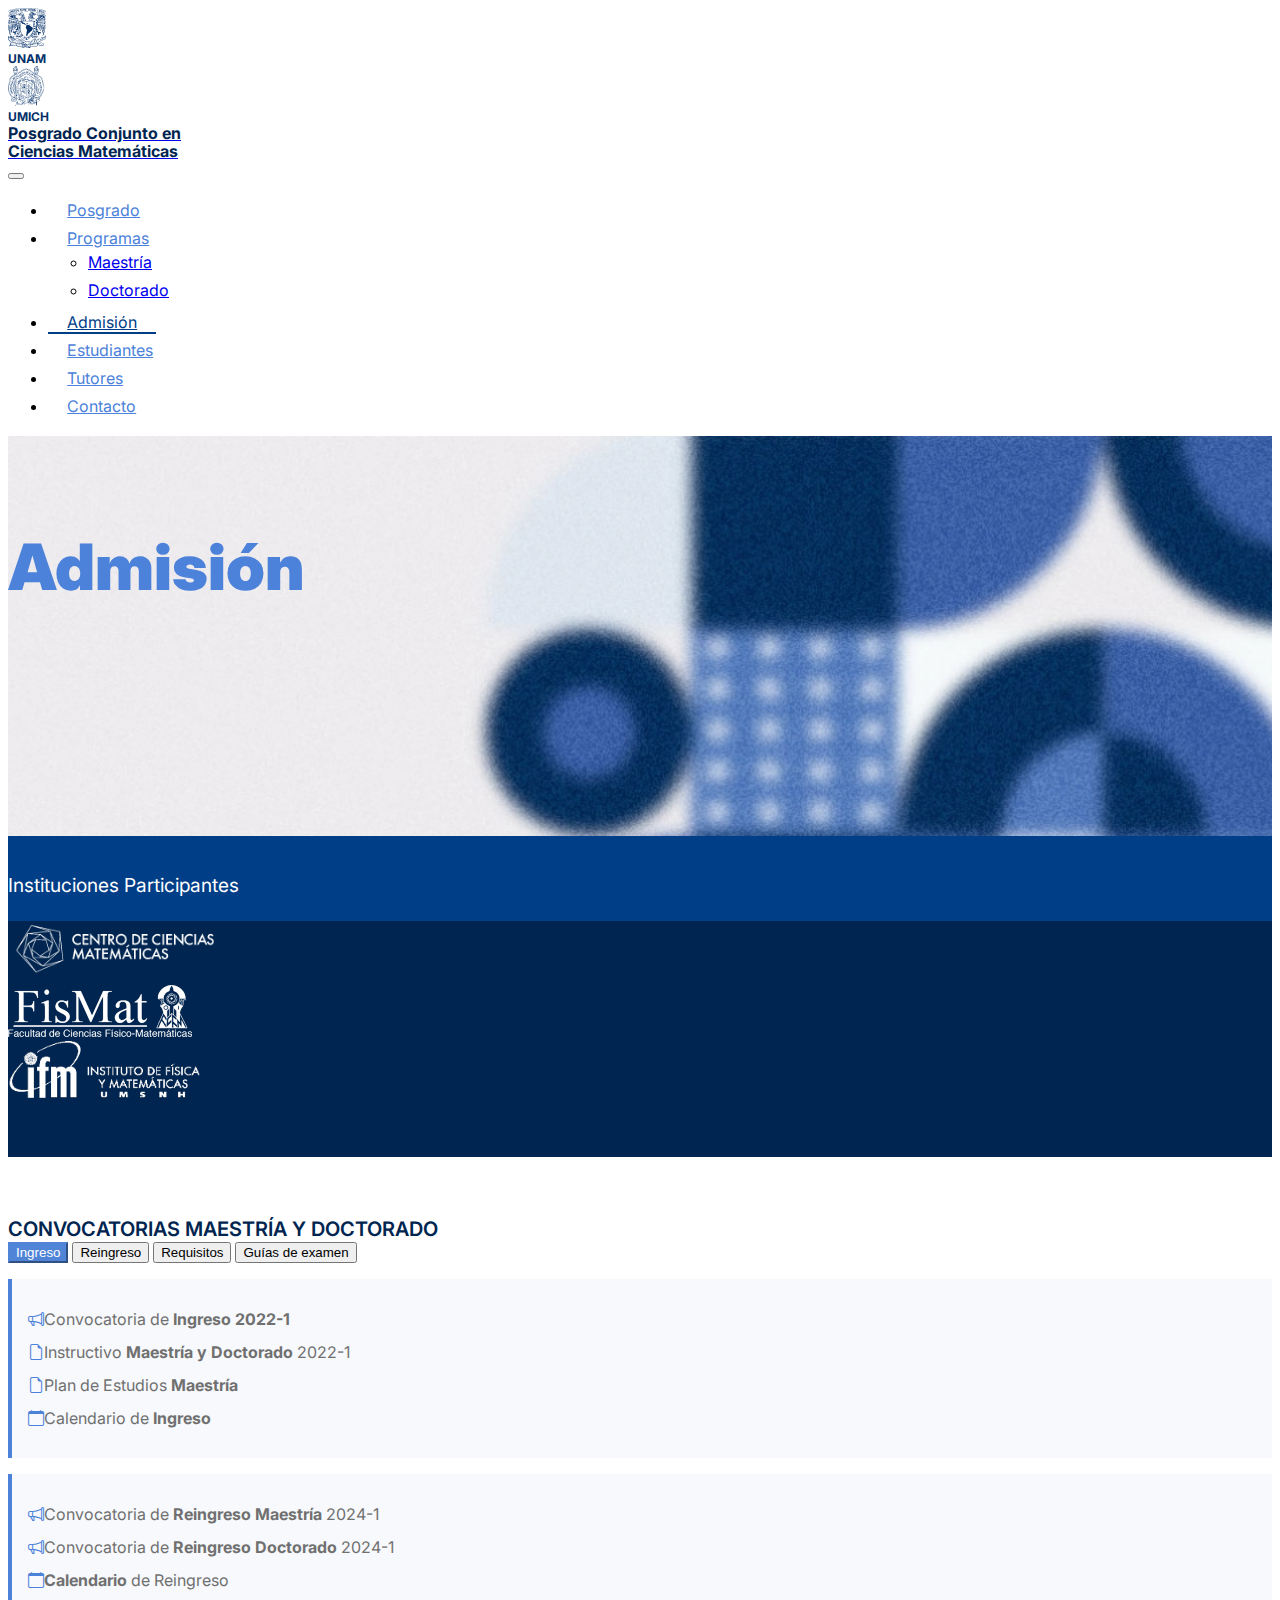
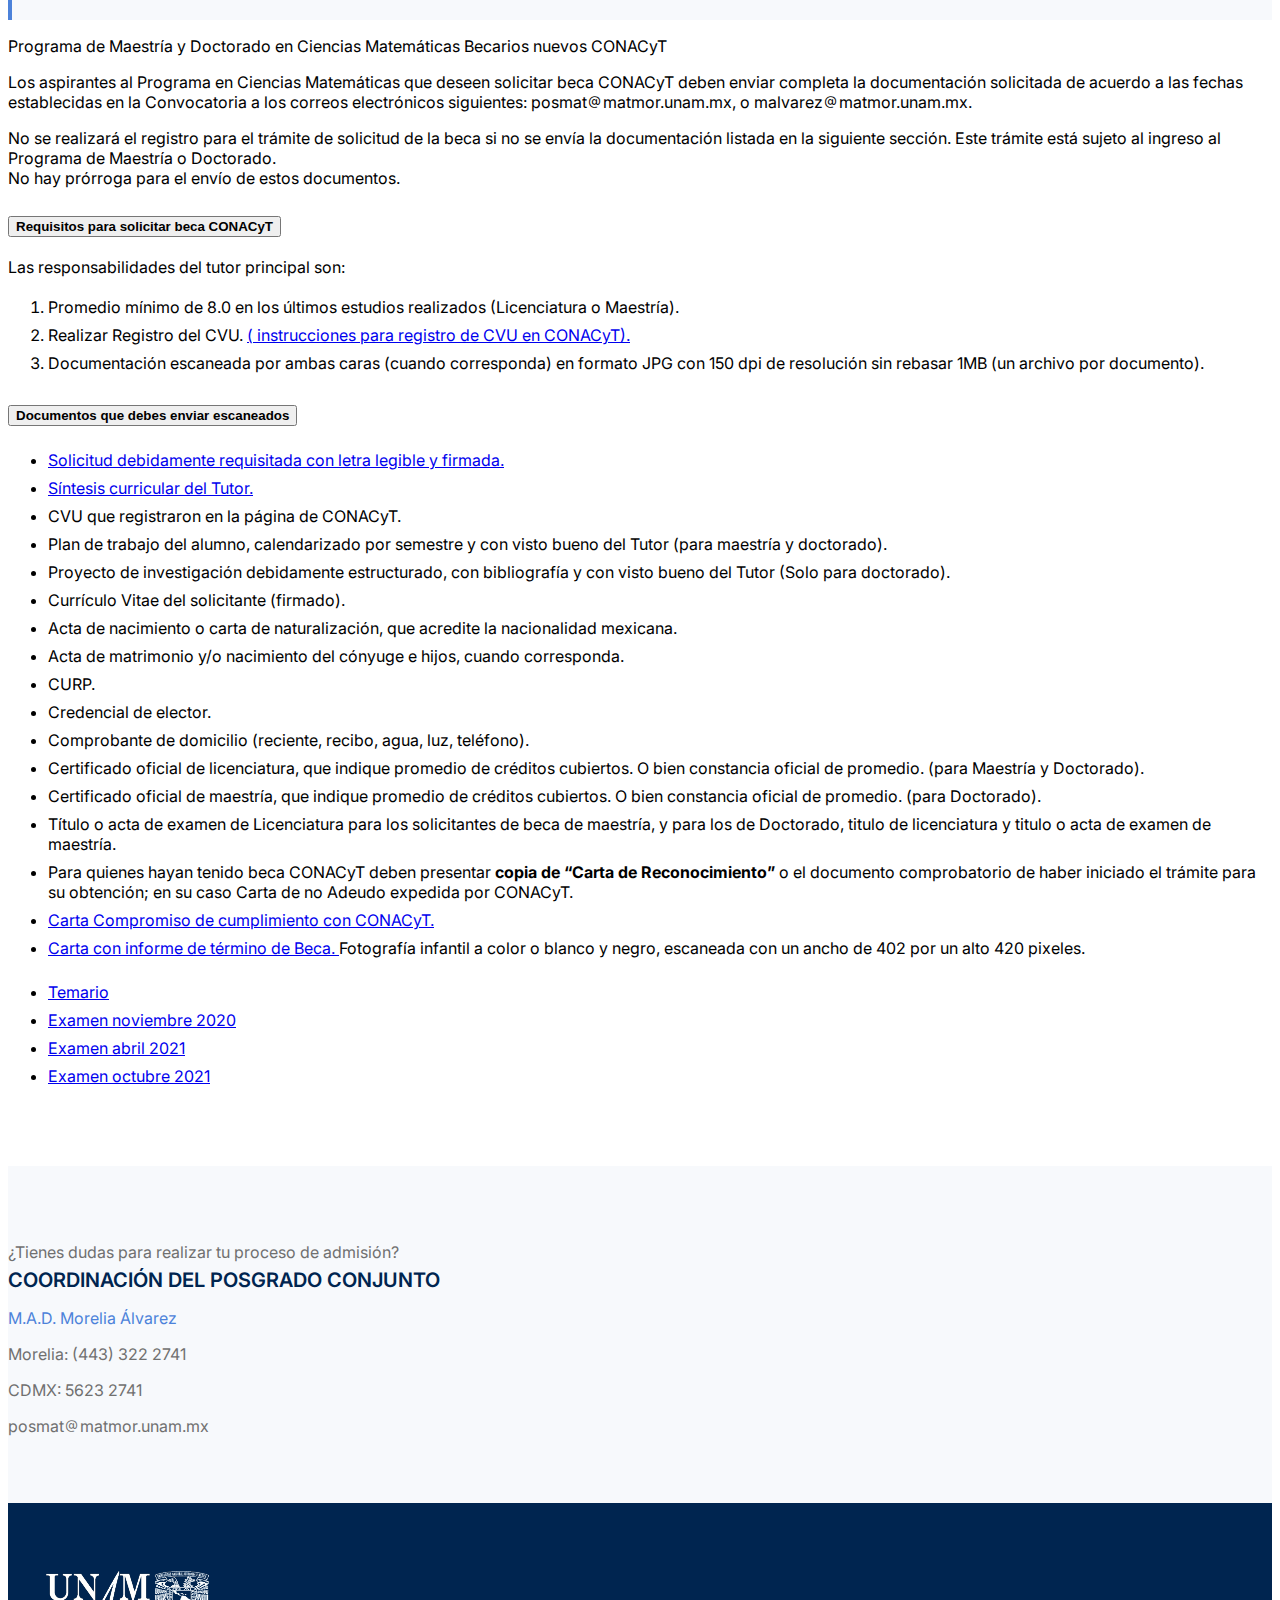
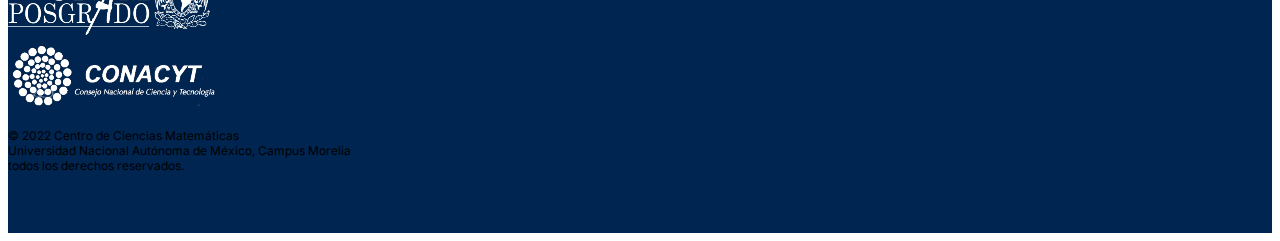
==== admision.html @ 23ac4373 "responsive in progress" ====
<!doctype html>
<html lang="en">
<head>
    <!-- Required meta tags -->
    <meta charset="utf-8">
    <meta name="viewport" content="width=device-width, initial-scale=1">

    <!-- Bootstrap CSS -->
    <link href="https://cdn.jsdelivr.net/npm/bootstrap@5.0.2/dist/css/bootstrap.min.css" rel="stylesheet" integrity="sha384-EVSTQN3/azprG1Anm3QDgpJLIm9Nao0Yz1ztcQTwFspd3yD65VohhpuuCOmLASjC" crossorigin="anonymous">
    <link rel="stylesheet" href="https://cdn.jsdelivr.net/npm/bootstrap-icons@1.9.1/font/bootstrap-icons.css">
    <link href="css/ccm.css" rel="stylesheet">

    <title>Posgrado Conjunto en Ciencias Matemáticas - Admisión</title>
</head>
<body>

<nav class="navbar navbar-expand-lg navbar-light bg-light">
    <div class="container">
        <div class="brand-container d-none d-sm-flex align-item-center">
            <div class="university-container">
                <img src="img/escudo-unam.png" alt="escudo UNAM">
                <div class="brand-university d-flex justify-content-center">UNAM</div>
            </div>
            <div class="university-container">
                <img src="img/escudo-umich.png" alt="escudo UMSNH">
                <div class="brand-university d-flex justify-content-center">UMICH</div>
            </div>
            <div class="university-container d-flex align-items-center">
                <a class="navbar-brand" href="index.html">
                    <div class="brand-text">
                        Posgrado Conjunto en<br>Ciencias Matemáticas
                    </div>
                </a>
            </div>
        </div>
        <button class="navbar-toggler" type="button" data-bs-toggle="collapse" data-bs-target="#navbarSupportedContent" aria-controls="navbarSupportedContent" aria-expanded="false" aria-label="Toggle navigation">
            <span class="navbar-toggler-icon"></span>
        </button>
        <div class="collapse navbar-collapse" id="navbarSupportedContent">
            <ul class="navbar-nav ms-auto mb-2 mb-lg-0">
                <li class="nav-item">
                    <a class="nav-link" href="nosotros.html">Posgrado</a>
                </li>
                <li class="nav-item dropdown">
                    <a class="nav-link dropdown-toggle" id="navbarDropdownMenuLink" role="button" data-bs-toggle="dropdown" aria-expanded="false" href="#">Programas</a>
                    <ul class="dropdown-menu" aria-labelledby="navbarDropdownMenuLink">
                        <li><a class="dropdown-item" href="maestria.html">Maestría</a></li>
                        <li><a class="dropdown-item" href="doctorado.html">Doctorado</a></li>
                    </ul>
                </li>
                <li class="nav-item">
                    <a class="nav-link active" href="admision.html">Admisión</a>
                </li>
                <li class="nav-item">
                    <a class="nav-link" href="alumnos.html">Estudiantes</a>
                </li>
                <li class="nav-item">
                    <a class="nav-link" href="tutores.html">Tutores</a>
                </li>
                <li class="nav-item">
                    <a class="nav-link" href="contacto.html">Contacto</a>
                </li>
            </ul>
        </div>
    </div>
</nav>

<div class="hero-admision">
    <div class="container">
        <div class="hero-text blue">Admisión</div>
    </div>
</div>

<div class="ccm-participantes">
    <div class="titulo-participantes text-center mb-5"><h4>Instituciones Participantes</h4></div>
    <div class="d-flex flex-column flex-sm-row justify-content-center align-items-center">
        <div class="mx-sm-5"><img class="participante" src="img/ccm-logo.png" alt="CCM logo"></div>
        <div class="mx-sm-5 mt-3 mt-sm-0"><img class="participante" src="img/FISMAT.png" alt="FISMAT logo"></div>
        <div class="mx-sm-5 mt-4 mt-sm-0"><img class="participante"  src="img/IFM_LOGO_BLANCO_H.png" alt="IFM logo"></div>
    </div>
</div>

<section id="admission">
    <div class="container">
        <div class="admission-title">CONVOCATORIAS MAESTRÍA Y DOCTORADO</div>

        <div class="row">
            <div class="col-12 col-md-8">
                <nav>
                    <div class="nav nav-tabs mt-5" id="nav-tab" role="tablist">
                        <button class="nav-link active" id="nav-home-tab" data-bs-toggle="tab" data-bs-target="#nav-ingreso" type="button" role="tab" aria-controls="nav-ingreso" aria-selected="true">Ingreso</button>
                        <button class="nav-link" id="nav-profile-tab" data-bs-toggle="tab" data-bs-target="#nav-reingreso" type="button" role="tab" aria-controls="nav-reingreso" aria-selected="false">Reingreso</button>
                        <button class="nav-link" id="nav-contact-tab" data-bs-toggle="tab" data-bs-target="#nav-requisitos" type="button" role="tab" aria-controls="nav-requisitos" aria-selected="false">Requisitos</button>
                        <button class="nav-link" id="nav-grado-tab" data-bs-toggle="tab" data-bs-target="#nav-guias" type="button" role="tab" aria-controls="nav-guias" aria-selected="false">Guías de examen</button>
                    </div>
                </nav>
                <div class="tab-content" id="nav-tabContent">
                    <div class="tab-pane fade show active content" id="nav-ingreso" role="tabpanel" aria-labelledby="nav-ingreso-tab">
                        <div class="admission-card h-100">
                            <ul class="list-group list-group-flush">
                                <li class="list-group-item"><i class="bi bi-megaphone blue me-3"></i>Convocatoria de <strong>Ingreso 2022-1</strong></li>
                                <li class="list-group-item"><i class="bi bi-file-earmark blue me-3"></i>Instructivo <strong>Maestría y Doctorado</strong> 2022-1</li>
                                <li class="list-group-item"><i class="bi bi-file-earmark blue me-3"></i>Plan de Estudios <strong>Maestría</strong></li>
                                <li class="list-group-item"><i class="bi bi-calendar blue me-3"></i>Calendario de <strong>Ingreso</strong></li>
                            </ul>
                        </div>
                    </div>
                    <div class="tab-pane fade content" id="nav-reingreso" role="tabpanel" aria-labelledby="nav-reingreso-tab">
                        <div class="admission-card h-100">
                            <ul class="list-group list-group-flush">
                                <li class="list-group-item"><i class="bi bi-megaphone blue me-3"></i>Convocatoria de <strong>Reingreso Maestría</strong> 2024-1</li>
                                <li class="list-group-item"><i class="bi bi-megaphone blue me-3"></i>Convocatoria de <strong>Reingreso Doctorado</strong> 2024-1</li>
                                <li class="list-group-item"><i class="bi bi-calendar blue me-3"></i><strong>Calendario</strong> de Reingreso</li>
                            </ul>
                        </div>
                    </div>
                    <div class="tab-pane fade content" id="nav-requisitos" role="tabpanel" aria-labelledby="nav-requisitos-tab">
                        <p class="my-4 lead">Programa de Maestría y Doctorado en Ciencias Matemáticas Becarios nuevos CONACyT</p>
                        <p>Los aspirantes al Programa en Ciencias Matemáticas que deseen solicitar beca CONACyT deben enviar
                            completa la documentación solicitada de acuerdo a las fechas establecidas en la Convocatoria a
                            los correos electrónicos siguientes: posmat<i class="bi bi-at"></i>matmor.unam.mx, o malvarez<i class="bi bi-at"></i>matmor.unam.mx.</p>
                        <div class="alert alert-warning" role="alert">
                            No se realizará el registro para el trámite de solicitud de la beca si no se envía la documentación listada en la siguiente sección.
                            Este trámite está sujeto al ingreso al Programa de Maestría o Doctorado.
                        </div>
                        <div class="alert alert-danger" role="alert">
                            No hay prórroga para el envío de estos documentos.
                        </div>

                        <div class="accordion" id="accordionAdmission">
                            <div class="accordion-item">
                                <h2 class="accordion-header" id="headingOne">
                                    <button class="accordion-button collapsed" type="button" data-bs-toggle="collapse" data-bs-target="#collapseOne" aria-expanded="false" aria-controls="collapseOne">
                                        <strong>Requisitos para solicitar beca CONACyT</strong>
                                    </button>
                                </h2>
                                <div id="collapseOne" class="accordion-collapse collapse" aria-labelledby="headingOne" data-bs-parent="#accordionAdmission">
                                    <div class="accordion-body">
                                        <div class="my-3 fw-bold">Las responsabilidades del tutor principal son:</div>
                                        <ol>
                                            <li>Promedio mínimo de 8.0 en los últimos estudios realizados (Licenciatura o Maestría).</li>
                                            <li>Realizar Registro del CVU. <a href="/files/convocatorias/becas/instrucciones_registro_cvu.pdf" target="_blank">(<i class="fa fa-file-pdf-o"></i> instrucciones para registro de CVU en CONACyT).</a></li>
                                            <li>Documentación escaneada por ambas caras (cuando corresponda) en formato JPG con 150 dpi de resolución sin rebasar 1MB (un archivo por documento).</li>
                                        </ol>
                                    </div>
                                </div>
                            </div>
                            <div class="accordion-item">
                                <h2 class="accordion-header" id="headingTwo">
                                    <button class="accordion-button collapsed" type="button" data-bs-toggle="collapse" data-bs-target="#collapseTwo" aria-expanded="false" aria-controls="collapseTwo">
                                        <strong>Documentos que debes enviar escaneados</strong>
                                    </button>
                                </h2>
                                <div id="collapseTwo" class="accordion-collapse collapse" aria-labelledby="headingTwo" data-bs-parent="#accordionTutores">
                                    <div class="accordion-body">
                                        <ul>
                                            <li><a href="/files/convocatorias/becas/solicitud_beca_conacyt.pdf" target="_blank"> <i class="fa fa-file-pdf-o"></i> Solicitud debidamente requisitada con letra legible y firmada. </a></li>
                                            <li><a href="/files/convocatorias/becas/formato1sintesiscurrricular.pdf" target="_blank"> <i class="fa fa-file-pdf-o"></i> Síntesis curricular del Tutor. </a></li>
                                            <li>CVU que registraron en la página de CONACyT.</li>
                                            <li>Plan de trabajo del alumno, calendarizado por semestre y con visto bueno del Tutor (para maestría y doctorado).</li>
                                            <li>Proyecto de investigación debidamente estructurado, con bibliografía y con visto bueno del Tutor (Solo para doctorado).</li>
                                            <li>Currículo Vitae del solicitante (firmado).</li>
                                            <li>Acta de nacimiento o carta de naturalización, que acredite la nacionalidad mexicana.</li>
                                            <li>Acta de matrimonio y/o nacimiento del cónyuge e hijos, cuando corresponda.</li>
                                            <li>CURP.</li>
                                            <li>Credencial de elector.</li>
                                            <li>Comprobante de domicilio (reciente, recibo, agua, luz, teléfono).</li>
                                            <li>Certificado oficial de licenciatura, que indique promedio de créditos cubiertos. O bien constancia oficial de promedio. (para Maestría y Doctorado).</li>
                                            <li>Certificado oficial de maestría, que indique promedio de créditos cubiertos. O bien constancia oficial de promedio. (para Doctorado).</li>
                                            <li>Título o acta de examen de Licenciatura para los solicitantes de beca de maestría, y para los de Doctorado, titulo de licenciatura y titulo o acta de examen de maestría.</li>
                                            <li>Para quienes hayan tenido beca CONACyT deben presentar <strong>copia de “Carta de Reconocimiento”</strong> o el documento comprobatorio de haber iniciado el trámite para su obtención; en su caso Carta de no Adeudo expedida por CONACyT.</li>
                                            <li><a href="/files/convocatorias/becas/formato2cartacompromiso.doc" target="_blank"> <i class="fa fa-file-pdf-o"></i> Carta Compromiso de cumplimiento con CONACyT. </a></li>
                                            <li><a href="/files/convocatorias/becas/formato3cartaterminobeca.pdf" target="_blank"> <i class="fa fa-file-pdf-o"></i> Carta con informe de término de Beca. </a> Fotografía infantil a color o blanco y negro, escaneada con un ancho de 402 por un alto 420 pixeles.</li>
                                        </ul>
                                    </div>
                                </div>
                            </div>
                        </div>

                    </div>
                    <div class="tab-pane fade content" id="nav-guias" role="tabpanel" aria-labelledby="nav-guias-tab">
                        <ul class="mt-4">
                            <li><a href="/files/admision/TemarioExamenAdmision.pdf" target="_blank"> <i class="fa fa-file-pdf-o"></i> Temario </a></li>
                            <li><a href="/files/admision/ExamenNoviembre2020.pdf" target="_blank"> <i class="fa fa-file-pdf-o"></i> Examen noviembre 2020</a></li>
                            <li><a href="/files/admision/ExamenAbril2021.pdf" target="_blank"> <i class="fa fa-file-pdf-o"></i> Examen abril 2021</a></li>
                            <li><a href="/files/admision/ExamenOctubre2021.pdf" target="_blank"> <i class="fa fa-file-pdf-o"></i> Examen octubre 2021</a></li>
                        </ul>
                    </div>
                </div>
            </div>
        </div>

    </div>
</section>

<section id="coordinacion">

    <div class="container">
        <p class="fw-bold">¿Tienes dudas para realizar tu proceso de admisión?</p>
        <div class="admission-title">COORDINACIÓN DEL POSGRADO CONJUNTO</div>

        <p class="mt-4"><span class="blue fw-bold">M.A.D. Morelia Álvarez</span></p>
        <p><span class="fw-bold">Morelia:</span> (443) 322 2741</p>
        <p><span class="fw-bold">CDMX:</span> 5623 2741</p>
        <p class="fw-bold">posmat<i class="bi bi-at"></i>matmor.unam.mx</p>
    </div>
</section>

<footer id="footer">
    <div class="container">
        <div class="d-flex flex-column flex-sm-row justify-content-center">
            <div class="align-self-center me-sm-4"><img src="img/posgrado-unam.png" alt="Logo Posgrado UNAM"></div>
            <div class="align-self-center ms-sm-4 mt-4 mt-sm-0"><img src="img/CONACYT_LOGO.png" alt="Logo Conacyt"></div>
        </div>
        <p class="copy-right text-center fw-bolder text-light mt-5">© 2022 Centro de Ciencias Matemáticas<br>
            Universidad Nacional Autónoma de México, Campus Morelia<br>
            <span class="fw-light">todos los derechos reservados.</span></p>
    </div>
</footer>

<script src="https://cdn.jsdelivr.net/npm/bootstrap@5.0.2/dist/js/bootstrap.bundle.min.js" integrity="sha384-MrcW6ZMFYlzcLA8Nl+NtUVF0sA7MsXsP1UyJoMp4YLEuNSfAP+JcXn/tWtIaxVXM" crossorigin="anonymous"></script>
</body>
</html>
---- css/ccm.css ----
@import url('https://fonts.googleapis.com/css2?family=Inter:wght@100;200;300;400;500;600;700;800;900&display=swap');

body {
    font-family: 'Inter', sans-serif;
    font-size: 1rem;
}

.hero-image {
    background-image: url(../img/hero-mobile.jpg);
    height: 300px;
    background-position: center;
    background-repeat: no-repeat;
    background-size: cover;
    position: relative;
    padding-top: 40px;
}

.hero-text {
    color: #4C82DA;
    font-weight: 900;
    font-size: 32px;
    line-height: 34px;
}

.hero-universidad {
    max-height: 40px;
}

.hero-lugar {
    color: #4C82DA;
    font-weight: bold;
}

.ccm-participantes {
    padding: 0 0 52px 0;
    background-color: #002550;
}

.titulo-participantes {
    background-color: #003e87;
    padding: 16px 0 12px 0;
}

.ccm-participantes h4 {
    color: white;
    font-weight: normal;
    font-size: 1.2rem;
}

.participante {
    max-height: 60px;
}

h1 {
    font-family: 'Inter', sans-serif;
    color: #04306A;
    font-size: 32px;
    font-weight: bolder;
    line-height: 34px;
}

#oferta-academica {
    background-color: #002550;
    padding-top: 40px;
    padding-bottom: 40px;
}

#oferta-academica p {
    font-size: 18px;
    line-height: 25px;
    font-weight: normal;
    color: #DFFDFD;
}

#oferta-academica hr {
    color: white;
    margin-top: 40px;
    margin-bottom: 40px;
}

.oferta-subtitle {
    font-size: 24px;
    color: white;
    font-weight: lighter;
}

.oferta-title {
    font-size: 58px;
    color: #F9B82E;
    font-weight: 900;
    line-height: 72px;
}

#campos-conocimiento .list-group-item {
    font-size: 1rem;
    color: #4a4a4a;
}

.yellow {
    /*color: #F9B82E;*/
    color: #bf7921;
}

.purple {
    color: #806DEC;
}

.blue {
    color: #4C82DA;
}

.blue-accent {
    color: #04306A;
}

.dark-accent {
    color: #355ABF;
}

.dark-blue {
    color: #022550;
}

.convocatoria-card {
    border-radius: 12px;
    background-color: #F7F9FC;
    padding: 24px;
}

.h-100 {
    height: 100%!important;
}

.convocatoria-title {
    font-size: 24px;
    font-weight: normal;
    color: #4C82DA;
}

#convocatorias .list-group-item {
    color: #707070;
    background-color: #F7F9FC;
    padding: 0.15rem 1rem;
    border: none;
    font-size: 14px;
}

.list-group-item {
    padding: 1rem 0;
}

#convocatorias .list-group {
    border-left: 4px solid #4C82DA!important;
}

#coloquio {
    background-color: #F7F9FC;
    padding: 24px 0 24px 0;
}

.coloquio-evento {
    padding: 32px 0 32px 0;
    border-bottom: 1px solid #ccc!important;
}

.evento-dia {
    font-size: 42px;
    font-weight: 900;
    color: #355ABF;
    align-items: center;
    line-height: 48px;
}

.coloquio-eventos-container {
    align-items: start!important;
    margin-right: 1rem;
}

.evento-mes {
    font-size: 24px;
    line-height: 28px;
    font-weight: 500;
    color: #355ABF;
    align-items: center;
}

.evento-info {
    margin-left: 24px;
}

.evento-title {
    font-size: 24px;
    line-height: 24px;
    font-weight: bold;
    color: #4C82DA;
}

.evento-ponente {
    font-size: 18px;
    color: #707070;
    font-weight: bold;
}

.evento-adscripcion {
    color: #707070;
}

.evento-hora-lugar {
    margin-top: 12px;
}

.evento-lugar {
    color: #707070;
    margin-right: 8px;
}

.evento-hora {
    font-size: 16px;
    line-height: 18px;
    font-weight: 500;
    color: #4C82DA;
}

#footer {
    background-color: #002550;
    padding-top: 68px;
    padding-bottom: 48px;
}

.copy-right {
    font-size: 10px;
}

#contacto {
    background-color: #3964A8;
    color: white;
    padding-top: 60px;
    padding-bottom: 60px;
}

#contacto h1 {
    color: white!important;
}

#contacto h4 {
    font-size: 14px;
    line-height: 20px;
    font-weight: 600;
    color: #d1e3ff;
    margin-bottom: 16px;
}

.contacto-title {
    font-size: 20px;
    font-weight: 600;
    color: #002550;
    letter-spacing: 0;
}

.contacto-item {
    padding: 0 0 4px 0;
    font-size: 14px;
    font-weight: 300;
    /*border-bottom: 1px solid #4C82DA!important;*/
}

.hero-nosotros {
    background-image: url("../img/banner-posgrado-mobil.png");
    height: 300px;
    background-position: center;
    background-repeat: no-repeat;
    background-size: cover;
    position: relative;
    padding-top: 100px;
}

#nosotros-info {
    padding-top: 24px;
    padding-bottom: 48px;
}

#nosotros-datos {
    background-color: #002550;
    color: white;
    padding-top: 68px;
    padding-bottom: 48px;
}

.datos-number {
    font-size: 48px;
    font-weight: bold;
    color: #FFC107;
    min-width: 100px;
    text-align: end;
}

.datos-text {
    font-size: 18px;
    color: white;
    margin-left: 12px;
    line-height: 20px;
    min-width: 120px;
}

#lineas-conocimiento {
    background-color: #F7F9FC;
    font-size: 18px;
    padding-top: 24px;
    padding-bottom: 48px;
}

.linea-conocimiento {
    padding: 20px 0;
    border-bottom: #C3C3C3 solid 1px;
}

#comisiones {
    background-color: #ffffff;
    font-size: 18px;
    padding-top: 24px;
    padding-bottom: 48px;
}

.comision {
    border-bottom: #707070 1px solid ;
    font-size: 16px;
    padding: 16px 0;
}

.comision-nombre {
    font-size: 18px;
    font-weight: bold;
}

.comision-adscripcion {
    color: #707070;
    font-weight: bold;
}

.hero-maestria {
    background-image: url("../img/maestria.png");
    height: 350px;
    background-position: center;
    background-repeat: no-repeat;
    background-size: cover;
    position: relative;
    padding-top: 48px;
}

.hero-doctorado {
    background-image: url("../img/hero-doctorado-mobile.png");
    height: 350px;
    background-position: center;
    background-repeat: no-repeat;
    background-size: cover;
    position: relative;
    padding-top: 48px;
}

.comision-correo {
    color: #707070;
}

.hero-admision {
    background-image: url(../img/hero-admision-mobile.png);
    height: 350px;
    background-position: center;
    background-repeat: no-repeat;
    background-size: cover;
    position: relative;
    padding-top: 64px;
}

#admission {
    background-color: white;
    padding-top: 60px;
    padding-bottom: 60px;
}

.admission-title {
    font-size: 20px;
    font-weight: 600;
    color: #002550;
    letter-spacing: 0;
}

#admission .list-group {
    border-left: 4px solid #4C82DA!important;
    padding: 24px 0;
}

.admission-card {
    background-color: #F7F9FC;
}

#admission .list-group-item {
    color: #707070;
    background-color: #F7F9FC;
    padding: 0.4rem 1rem;
    border: none;
}

#admission .list-group-item:hover {
    background-color: #ebebeb;
}

#admission .nav-tabs .nav-item.show .nav-link, .nav-tabs .nav-link.active {
    color: #ffffff;
    background-color: #4F84D7;
    border-color: #4F84D7;
}

@media (min-width: 576px) {

    .university-container {
        margin-right: 12px;
    }

    .university-container:hover {
        color: #4F84D7;
    }

    .brand-university {
        font-size: 12px;
        line-height: 14px;
        font-weight: bold;
        color: #04306A;
    }

    .brand-text {
        font-size: 16px;
        font-weight: bold;
        color: #002550;
        line-height: 18px;
    }

    .text-container {
    }

    .h4, h4 {
        font-size: 1.5rem;
        color: #333f93;
        font-weight: bold;
        border-color: #e1e1e1;
        margin-bottom: 1rem;
        margin-top: 1.8rem;
    }

    .h3, h3 {
        color: #4a4a4a;
    }

    p {
        font-size: 1rem;
    }

    .content {
        font-size: 1rem;
    }

    .navbar-expand-lg .navbar-nav .nav-link {
        padding-right: 1.2rem;
        padding-left: 1.2rem;
        color: #4c82da;
    }

    .navbar-light .navbar-nav .nav-link:focus, .navbar-light .navbar-nav .nav-link:hover {
        color: #275cb3;
        background: #d7e5ff;
    }

    .navbar-light .navbar-nav .nav-link.active, .navbar-light .navbar-nav .show>.nav-link {
        color: #003e87;
        border-bottom: #003e87 solid 2px;
    }

    .hero-image {
        background-image: url("../img/BANNER1.png");
        height: 450px;
        padding-top: 100px;
    }

    .hero-nosotros {
        background-image: url("../img/BANNER_NOSOTROS.png");
        height: 300px;
        padding-top: 100px;
    }

    .hero-maestria {
        background-image: url("../img/BANNER2.png");
        height: 450px;
        padding-top: 100px;
    }

    .hero-doctorado {
        background-image: url("../img/BANNER3.png");
        height: 450px;
        background-position: center;
        background-repeat: no-repeat;
        background-size: cover;
        position: relative;
        padding-top: 100px;
    }

    /* Place text in the middle of the image */
    .hero-text {
        color: #4C82DA;
        font-weight: 900;
        font-size: 64px;
        line-height: 62px;
    }

    .ccm-participantes {
        padding: 0 0 52px 0;
        background-color: #002550;
    }

    .ccm-participantes h4 {
        color: white;
        font-weight: normal;
        font-size: 1.2rem;
    }

    .titulo-participantes {
        background-color: #003e87;
        padding: 8px 0 8px 0;
    }

    .participante {
        max-height: 60px;
    }

    h1 {
        font-size: 36px;
        line-height: 44px;
    }

    #introduccion p {
        font-size: 20px;
        line-height: 30px;
        font-weight: 500;
        color: #353535;
    }

    .mt-100 {
        margin-top: 100px;
    }

    #introduccion-maestria p {
        font-size: 18px;
        line-height: 26px;
        color: #353535;
    }

    #introduccion-maestria h4 {
        color: #5a5a5a;
    }

    #oferta-academica {
        background-color: #002550;
        padding-top: 40px;
        padding-bottom: 40px;
    }

    .oferta-subtitle {
        font-size: 32px;
    }

    .oferta-title {
        font-size: 72px;
    }

    #convocatorias .list-group-item {
        font-size: 16px;
    }

    #campos-conocimiento .list-group-item {
        font-size: 1.2rem;
    }

    .evento-dia {
        font-size: 48px;
    }

    .evento-title {
        font-size: 28px;
        line-height: 30px;
    }

    .evento-adscripcion {
        margin-left: .4rem;
    }

    .evento-hora-lugar {
        margin-top: 0;
    }

    .evento-hora {
        margin-left: 8px;
    }

    #comisiones {
        padding-top: 68px;
        padding-bottom: 48px;
    }

    #lineas-conocimiento {
        padding-top: 68px;
        padding-bottom: 48px;
    }

    .comision {
        max-width: 75%;
    }

    #nosotros-datos {
        background-color: #002550;
        color: white;
        padding-top: 68px;
        padding-bottom: 48px;
    }

    .datos-number {
        font-size: 48px;
        font-weight: bold;
        color: #FFC107;
    }

    .datos-text {
        font-size: 18px;
        color: white;
        margin-left: 12px;
        line-height: 20px;
        min-width: 140px;
    }

    .yellow {
        /* color: #F9B82E; */
        color: #bf7921;
    }

    .hero-tutores {
        background-image: url("../img/BANNER_TUTORES.png");
        height: 300px;
        background-position: center;
        background-repeat: no-repeat;
        background-size: cover;
        position: relative;
        padding-top: 100px;
    }

    .hero-admision {
        background-image: url("../img/BANNER_TUTORES.png");
        height: 300px;
        background-position: center;
        background-repeat: no-repeat;
        background-size: cover;
        position: relative;
        padding-top: 100px;
    }
}

@media (min-width: 768px) and (max-width: 1199.98px) {
    .hero-text {
        font-size: 48px;
    }

    .comision {
        max-width: 100%;
    }

    .copy-right {
        font-size: 12px;
    }
}

#coordinacion {
    background-color: #F7F9FC;
    padding-top: 60px;
    padding-bottom: 60px;
}

#coordinacion p {
    color: #707070;
    margin-bottom: .4rem;
}

#basicos {
    background-color: white;
    padding-top: 60px;
    padding-bottom: 60px;
}

.basico:hover {
    color: #4C82DA;
    border-bottom: #cbc9c9 solid 1px;
}

#cursos {
    background-color: white;
    padding-top: 60px;
    padding-bottom: 60px;
}

#cursos td {
    font-size: 13px;
}

#alumnos {
    background-color: white;
    padding-top: 60px;
    padding-bottom: 60px;
}

.copy-right {
    font-size: 12px;
}

/* Maestría */

#maestria-info {
    padding: 0 0 40px 0;
    /*background-color: #f3f7ff;*/
}

#doctorado-info {
    padding: 0 0 40px 0;
    /*background-color: #f3f7ff;*/
}

.contenedor-denominacion {
    background-color: aliceblue;
    padding: 20px 0 20px 0;
    margin-top: 1rem;
}

li {
    padding: 4px 0 4px 0;
}

/* Tutores */

.hero-tutores {
    background-image: url("../img/BANNER_TUTORES.png");
    height: 300px;
    background-position: center;
    background-repeat: no-repeat;
    background-size: cover;
    position: relative;
    padding-top: 100px;
}

#objetivos {
    background-color: #ffffff;
    font-size: 18px;
    padding-top: 68px;
    padding-bottom: 48px;
}

.objetivos-text {
    color: #353535;
}

#objetivos h5 {
    font-weight: bold;
    font-size: 20px;
    color: #04306A;
}

#nucleo-academico {
    background-color: #F7F9FC;
    padding: 40px 0 40px 0;
}

#nucleo-academico .list-group {
    background-color: #F7F9FC;
}

#nucleo-academico .list-group-item {
    background-color: #F7F9FC;
    font-size: 14px;
    color: #707070;
    padding: 18px 18px;
    min-height: 120px;

}

#nucleo-academico .list-group-item:hover {
    background-color: #f0f6ff;
    font-size: 14px;

}

#generales {
    background-color: #F7F9FC;
    padding: 40px 0 40px 0;
}

#generales .list-group {
    border-left: 4px solid #4C82DA!important;
    padding: 14px 0;
}

.generales-card {
    background-color: #F7F9FC;
}

#generales .list-group-item {
    color: #707070;
    background-color: #F7F9FC;
    padding: 0.4rem 1rem;
    border: none;
}

#generales .list-group-item:hover {
    background-color: #ebebeb;
}

#generales .nav-tabs .nav-item.show .nav-link, .nav-tabs .nav-link.active {
    color: #ffffff;
    background-color: #4F84D7;
    border-color: #4F84D7;
}

.hero-tutor-subtitle {
    font-size: 32px;
    color: #707070;
    font-weight: 500;
}

#tutores-info {
    padding: 60px 0;
}

#tutores-externos {
    padding: 60px 0;
}


.tutor-info {
    margin-left: 32px;
}

.tutor-nombre {
    font-size: 28px;
    color: #4C82DA;
    font-weight: 500;
}

.tutor-universidad {
    color: #04306A;
    font-weight: bold;
}

/*.tutor-area {*/
/*    color: #6C757D;*/
/*}*/

.tutor-contacto {
    margin-top: 14px;
    color: #444444;
    font-size: 16px;
}

.tutor-contacto-title {
    color: #353535;
    font-weight: bold;
    font-size: 18px;
    text-transform: uppercase;
    margin-bottom: 8px;
}

.tutor-resumen {
    margin-top: 32px;
}

.tutor-text {
    max-width: 750px;
}
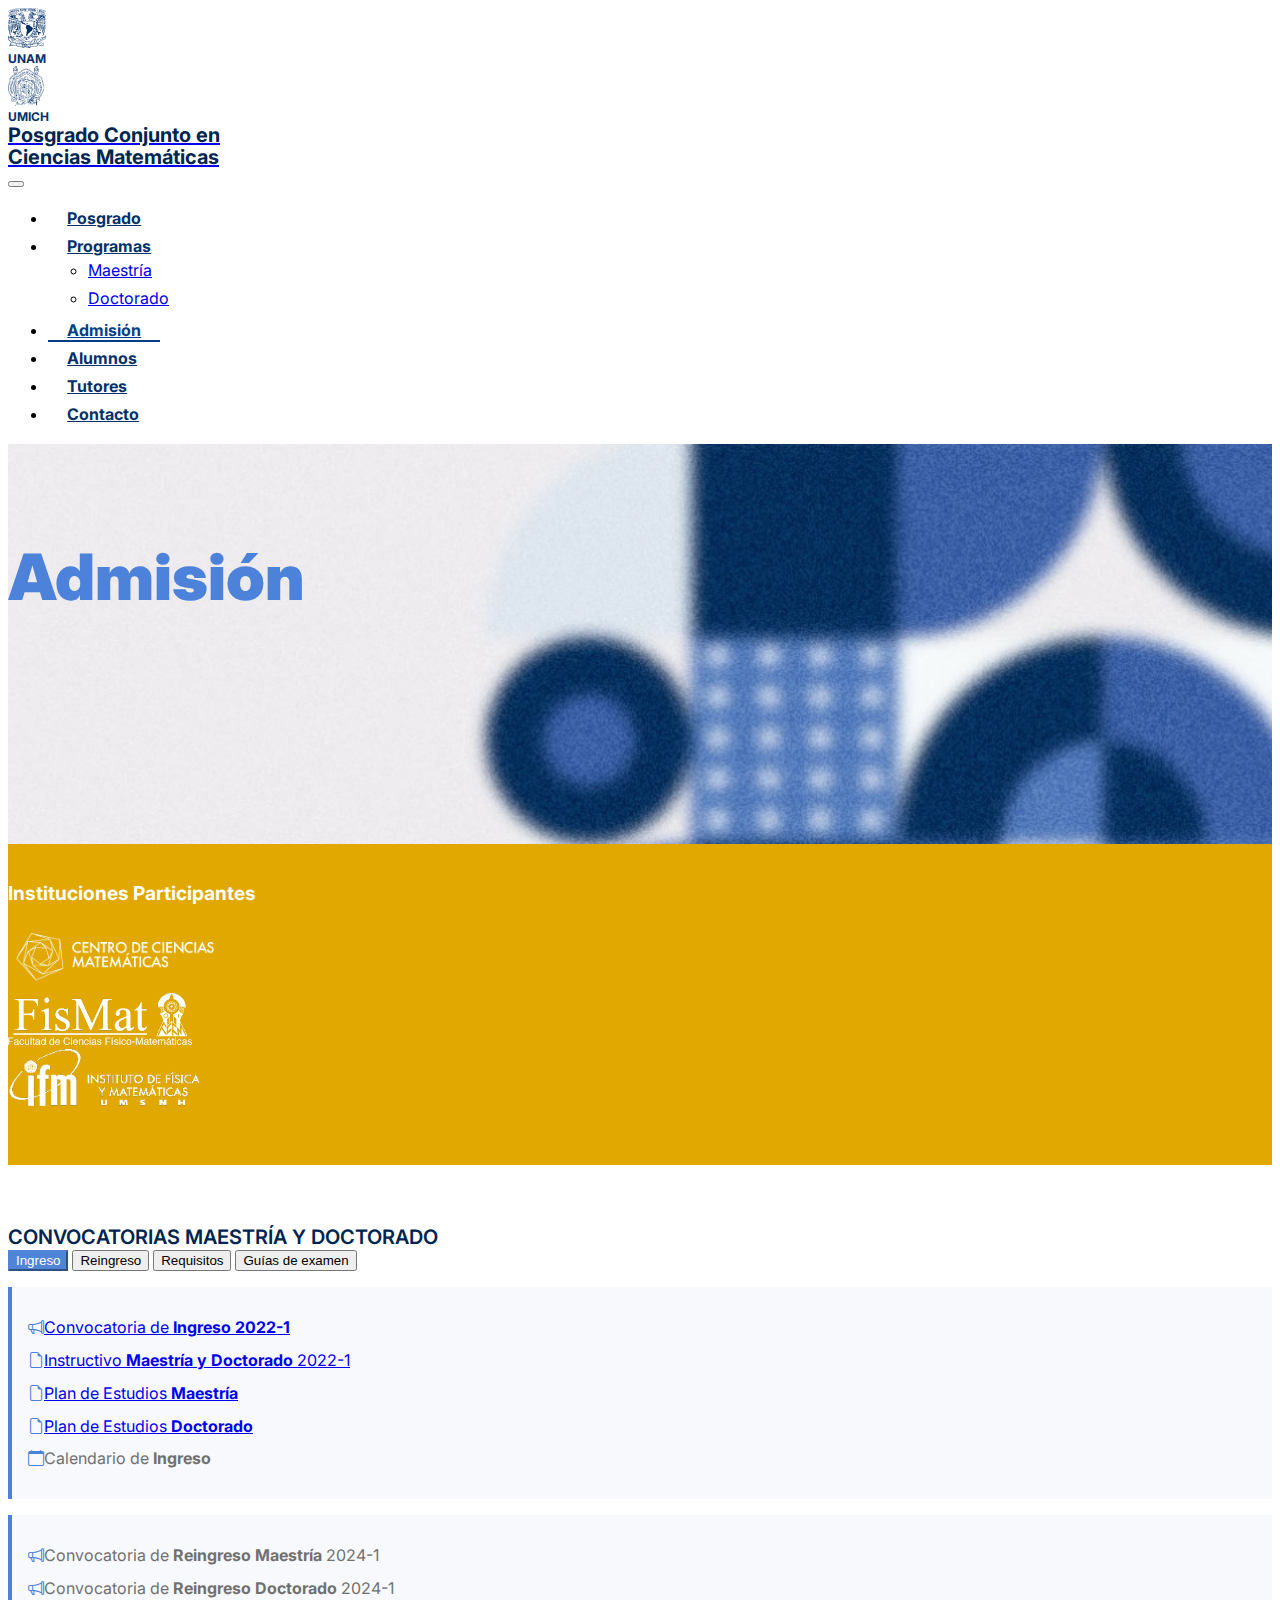
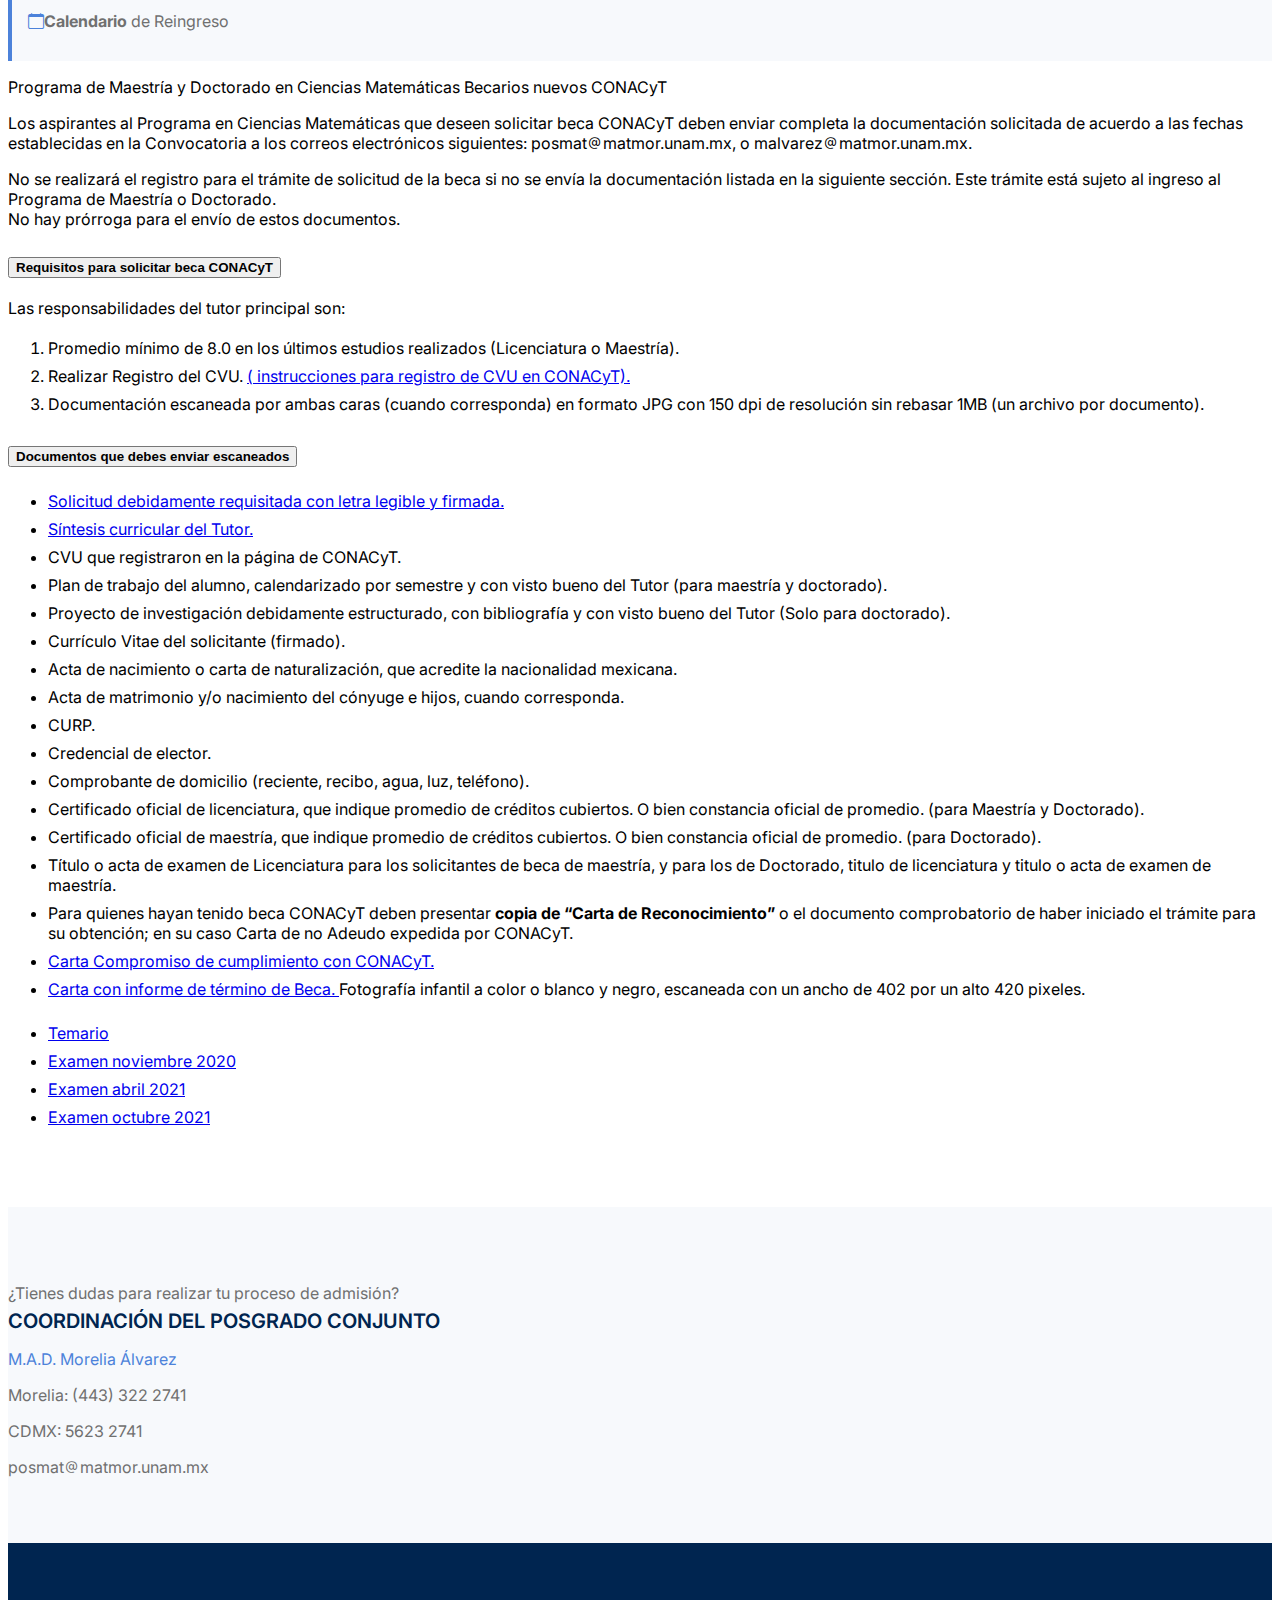
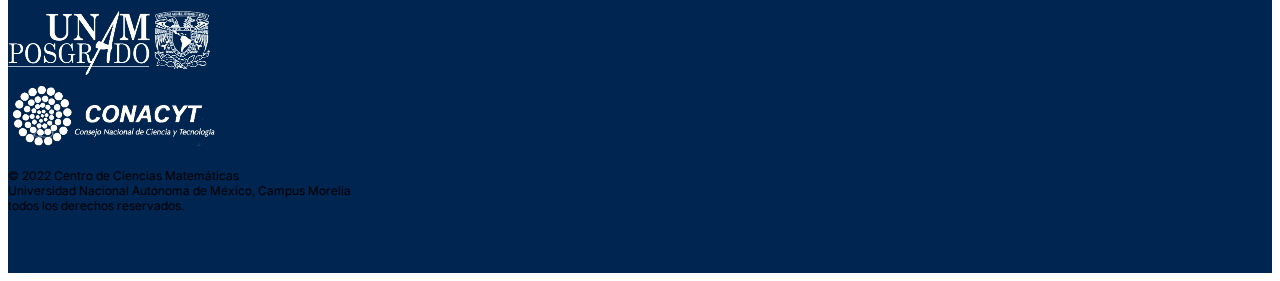
==== commit 0b818315: "participantes" ====
--- a/admision.html
+++ b/admision.html
@@ -52,7 +52,7 @@
                     <a class="nav-link active" href="admision.html">Admisión</a>
                 </li>
                 <li class="nav-item">
-                    <a class="nav-link" href="alumnos.html">Estudiantes</a>
+                    <a class="nav-link" href="alumnos.html">Alumnos</a>
                 </li>
                 <li class="nav-item">
                     <a class="nav-link" href="tutores.html">Tutores</a>
@@ -67,16 +67,16 @@
 
 <div class="hero-admision">
     <div class="container">
-        <div class="hero-text blue">Admisión</div>
+        <div class="hero-text-2 blue">Admisión</div>
     </div>
 </div>
 
 <div class="ccm-participantes">
-    <div class="titulo-participantes text-center mb-5"><h4>Instituciones Participantes</h4></div>
+    <div class="titulo-participantes text-center mb-3"><h4>Instituciones Participantes</h4></div>
     <div class="d-flex flex-column flex-sm-row justify-content-center align-items-center">
-        <div class="mx-sm-5"><img class="participante" src="img/ccm-logo.png" alt="CCM logo"></div>
-        <div class="mx-sm-5 mt-3 mt-sm-0"><img class="participante" src="img/FISMAT.png" alt="FISMAT logo"></div>
-        <div class="mx-sm-5 mt-4 mt-sm-0"><img class="participante"  src="img/IFM_LOGO_BLANCO_H.png" alt="IFM logo"></div>
+        <div class="mx-sm-5 ipart "><a href="http://www.matmor.unam.mx"><img class="participante" src="img/ccm-logo.png" alt="CCM logo"></a></div>
+        <div class="mx-sm-5 mt-3 mt-sm-0 ipart"><a href="http://www.fismat.umich.mx/src/index.php"><img class="participante" src="img/FISMAT.png" alt="FISMAT logo"></a></div>
+        <div class="mx-sm-5 mt-4 mt-sm-0 ipart"><a href="https://www.ifm.umich.mx/"><img class="participante"  src="img/IFM_LOGO_BLANCO_H.png" alt="IFM logo"></a></div>
     </div>
 </div>
 
@@ -98,9 +98,18 @@
                     <div class="tab-pane fade show active content" id="nav-ingreso" role="tabpanel" aria-labelledby="nav-ingreso-tab">
                         <div class="admission-card h-100">
                             <ul class="list-group list-group-flush">
-                                <li class="list-group-item"><i class="bi bi-megaphone blue me-3"></i>Convocatoria de <strong>Ingreso 2022-1</strong></li>
-                                <li class="list-group-item"><i class="bi bi-file-earmark blue me-3"></i>Instructivo <strong>Maestría y Doctorado</strong> 2022-1</li>
-                                <li class="list-group-item"><i class="bi bi-file-earmark blue me-3"></i>Plan de Estudios <strong>Maestría</strong></li>
+                                <li class="list-group-item">
+                                    <a href="files/convocatorias/semestre-2024-2/convocatoria2024-2_mayo2023.pdf"><i class="bi bi-megaphone blue me-3"></i>Convocatoria de <strong>Ingreso 2022-1</strong></a>
+                                </li>
+                                <li class="list-group-item">
+                                    <a href="files/convocatorias/semestre-2024-2/instructivo2024-2_mayo2023.pdf"><i class="bi bi-file-earmark blue me-3"></i>Instructivo <strong>Maestría y Doctorado</strong> 2022-1</a>
+                                </li>
+                                <li class="list-group-item">
+                                    <a href="files/PlanEstudiosMaestria.pdf"><i class="bi bi-file-earmark blue me-3"></i>Plan de Estudios <strong>Maestría</strong></a>
+                                </li>
+                                <li class="list-group-item">
+                                    <a href="files/PlanEstudiosDoctorado.pdf"><i class="bi bi-file-earmark blue me-3"></i>Plan de Estudios <strong>Doctorado</strong></a>
+                                </li>
                                 <li class="list-group-item"><i class="bi bi-calendar blue me-3"></i>Calendario de <strong>Ingreso</strong></li>
                             </ul>
                         </div>
--- a/css/ccm.css
+++ b/css/ccm.css
@@ -16,8 +16,8 @@
 }
 
 .hero-text {
-    color: #4C82DA;
-    font-weight: 900;
+    color: #ffffff;
+    font-weight: 300;
     font-size: 32px;
     line-height: 34px;
 }
@@ -27,22 +27,23 @@
 }
 
 .hero-lugar {
-    color: #4C82DA;
+    color: #ffffff;
     font-weight: bold;
+    margin-top: 1rem;
 }
 
 .ccm-participantes {
     padding: 0 0 52px 0;
-    background-color: #002550;
+    background-color: #E0A800;
 }
 
 .titulo-participantes {
-    background-color: #003e87;
+    background-color: #E0A800;
     padding: 16px 0 12px 0;
 }
 
 .ccm-participantes h4 {
-    color: white;
+    color: #ffffff;
     font-weight: normal;
     font-size: 1.2rem;
 }
@@ -59,6 +60,12 @@
     line-height: 34px;
 }
 
+#snp {
+    background-color: #F6F8FB;
+    padding-top: 40px;
+    padding-bottom: 40px;
+}
+
 #oferta-academica {
     background-color: #002550;
     padding-top: 40px;
@@ -97,8 +104,8 @@
 }
 
 .yellow {
-    /*color: #F9B82E;*/
-    color: #bf7921;
+    /* color: #F9B82E; */
+    color: #FFC107;
 }
 
 .purple {
@@ -428,10 +435,10 @@
     }
 
     .brand-text {
-        font-size: 16px;
+        font-size: 20px;
         font-weight: bold;
         color: #002550;
-        line-height: 18px;
+        line-height: 22px;
     }
 
     .text-container {
@@ -461,7 +468,8 @@
     .navbar-expand-lg .navbar-nav .nav-link {
         padding-right: 1.2rem;
         padding-left: 1.2rem;
-        color: #4c82da;
+        color: #04306A;
+        font-weight: bold;
     }
 
     .navbar-light .navbar-nav .nav-link:focus, .navbar-light .navbar-nav .nav-link:hover {
@@ -475,7 +483,7 @@
     }
 
     .hero-image {
-        background-image: url("../img/BANNER1.png");
+        background-image: url("../img/banner_pccm.png");
         height: 450px;
         padding-top: 100px;
     }
@@ -504,30 +512,40 @@
 
     /* Place text in the middle of the image */
     .hero-text {
-        color: #4C82DA;
+        color: #ffffff;
+        font-weight: 400;
+        font-size: 64px;
+        line-height: 62px;
+    }
+
+    .hero-text-2 {
         font-weight: 900;
         font-size: 64px;
-        line-height: 62px;
+        line-height: 66px;
     }
 
     .ccm-participantes {
         padding: 0 0 52px 0;
-        background-color: #002550;
+        background-color: #E0A800;
     }
 
     .ccm-participantes h4 {
-        color: white;
-        font-weight: normal;
+        color: #ffffff;
+        font-weight: bold;
         font-size: 1.2rem;
     }
 
     .titulo-participantes {
-        background-color: #003e87;
+        background-color: #E0A800;
         padding: 8px 0 8px 0;
     }
 
     .participante {
         max-height: 60px;
+    }
+
+    .ipart:hover {
+        transform: scale(1.2);
     }
 
     h1 {
@@ -536,7 +554,7 @@
     }
 
     #introduccion p {
-        font-size: 20px;
+         font-size: 20px;
         line-height: 30px;
         font-weight: 500;
         color: #353535;
@@ -554,6 +572,19 @@
 
     #introduccion-maestria h4 {
         color: #5a5a5a;
+    }
+
+    #snp {
+        background-color: #F6F8FB;
+        padding-top: 40px;
+        padding-bottom: 40px;
+    }
+
+    .snp-text {
+        font-size: 28px;
+        font-weight: bold;
+        color: #3B66A5;
+        line-height: 2rem;
     }
 
     #oferta-academica {
@@ -636,7 +667,7 @@
 
     .yellow {
         /* color: #F9B82E; */
-        color: #bf7921;
+        color: #FFC107;
     }
 
     .hero-tutores {
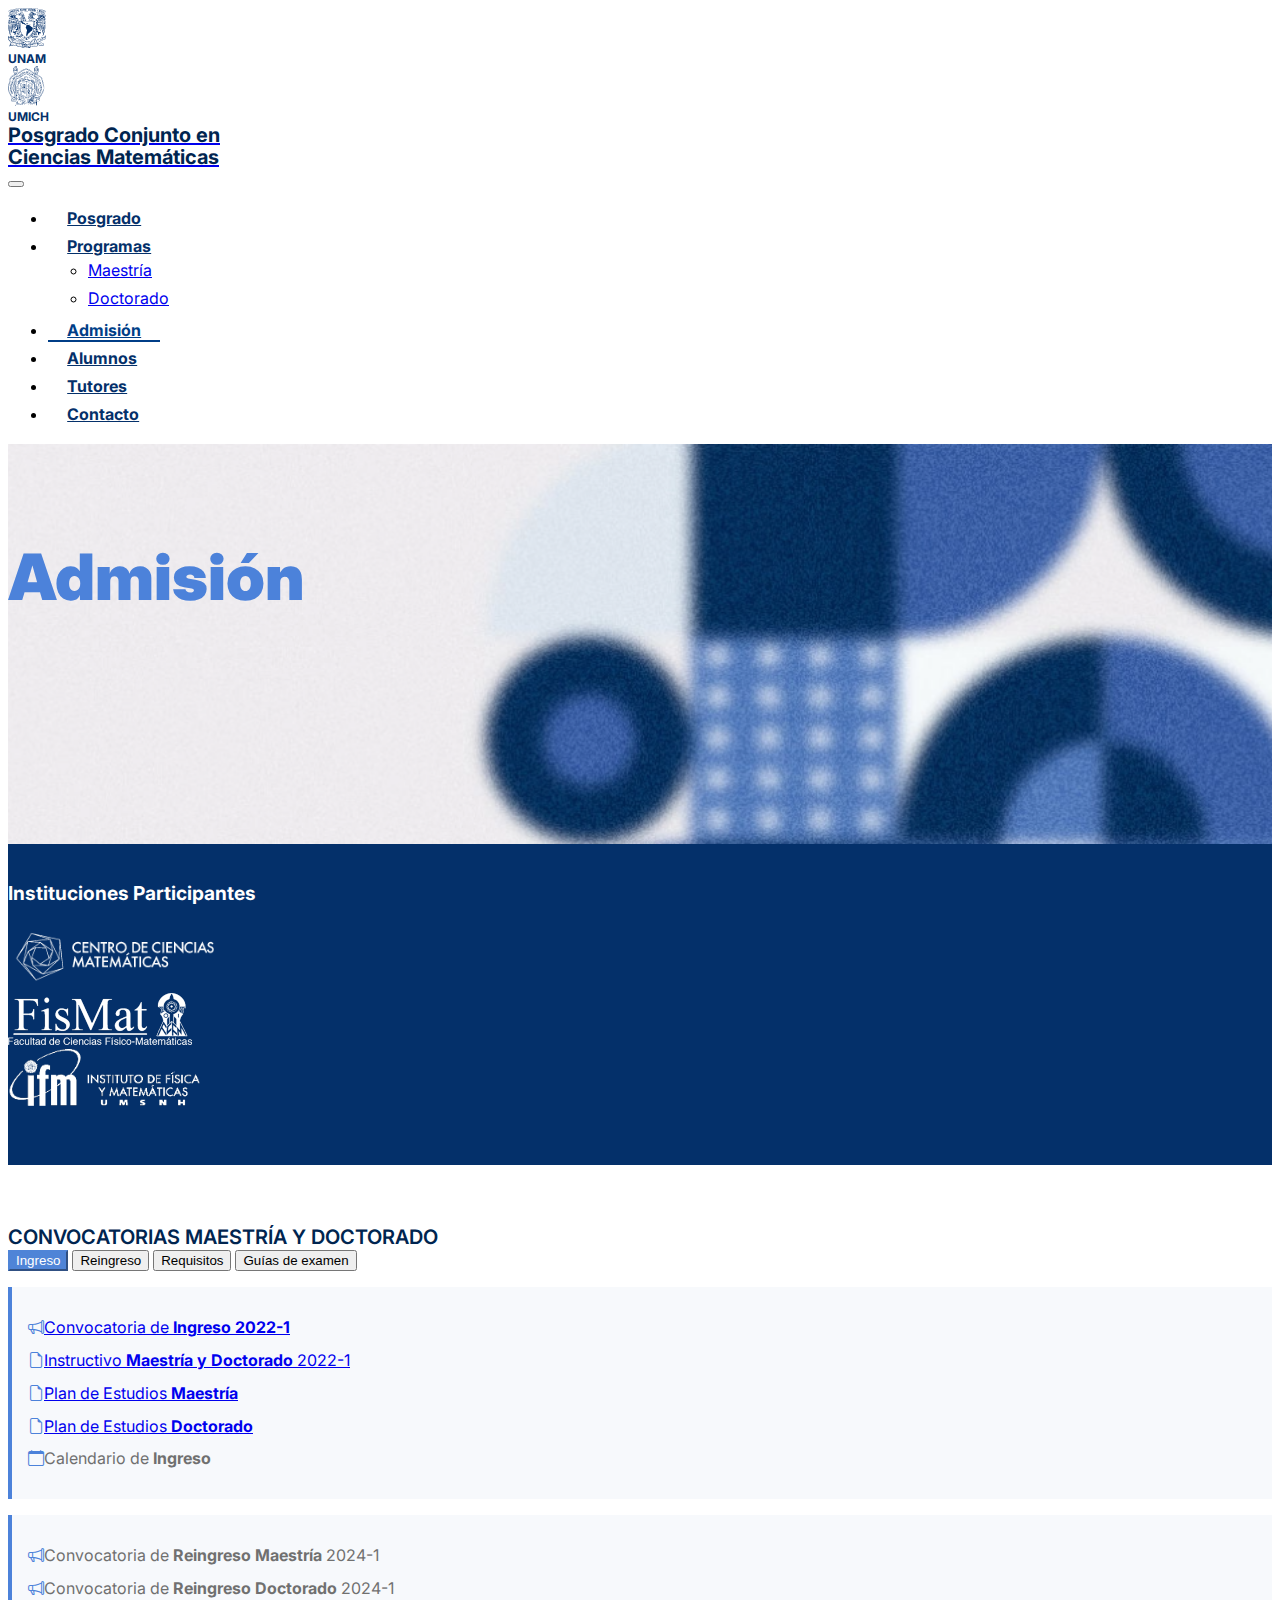
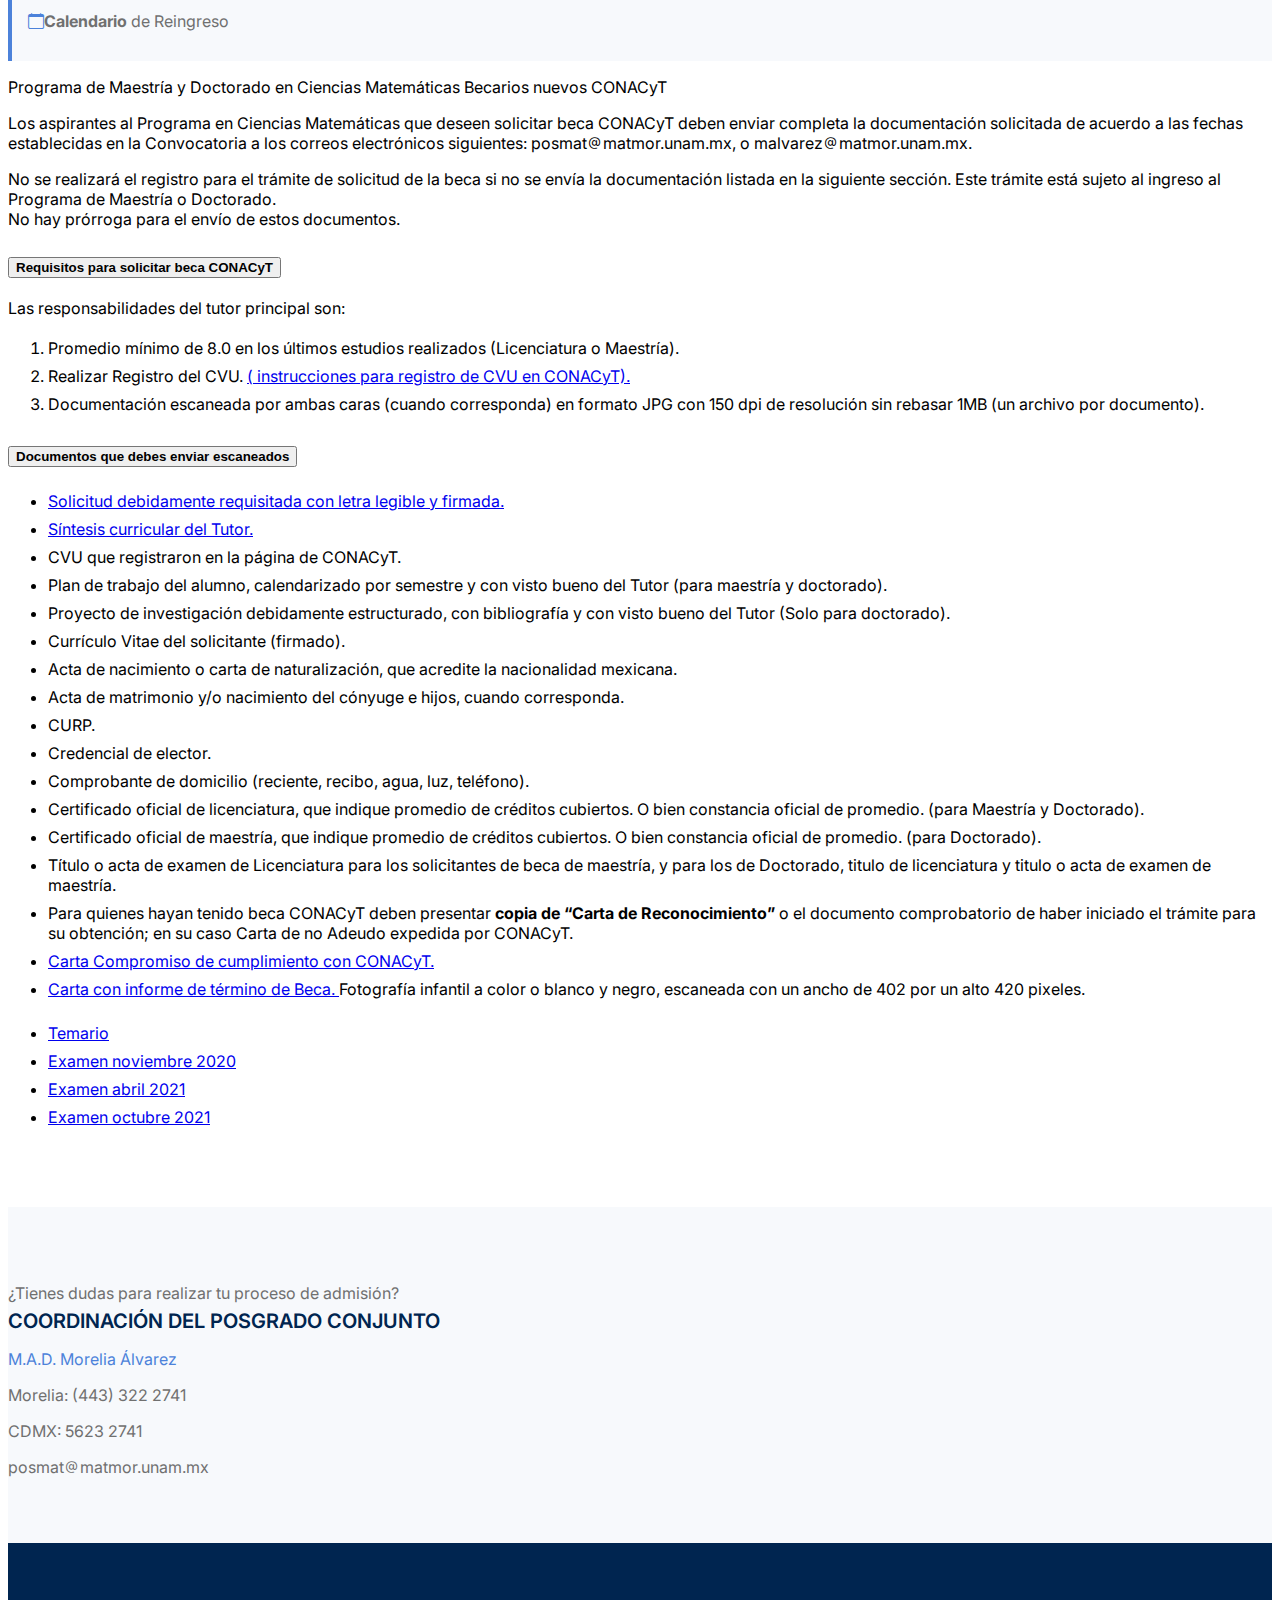
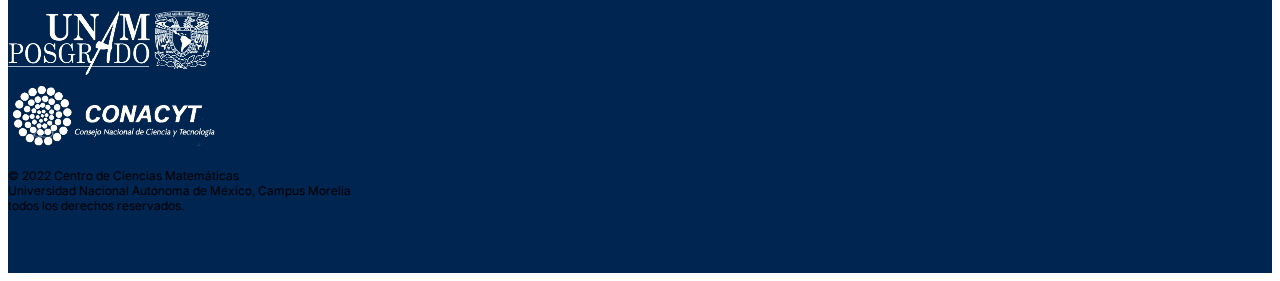
==== commit b34f758e: "nosotros" ====
--- a/admision.html
+++ b/admision.html
@@ -71,8 +71,8 @@
     </div>
 </div>
 
-<div class="ccm-participantes">
-    <div class="titulo-participantes text-center mb-3"><h4>Instituciones Participantes</h4></div>
+<div class="ccm-participantes bg-blue">
+    <div class="titulo-participantes text-center mb-3 bg-blue "><h4>Instituciones Participantes</h4></div>
     <div class="d-flex flex-column flex-sm-row justify-content-center align-items-center">
         <div class="mx-sm-5 ipart "><a href="http://www.matmor.unam.mx"><img class="participante" src="img/ccm-logo.png" alt="CCM logo"></a></div>
         <div class="mx-sm-5 mt-3 mt-sm-0 ipart"><a href="http://www.fismat.umich.mx/src/index.php"><img class="participante" src="img/FISMAT.png" alt="FISMAT logo"></a></div>
--- a/css/ccm.css
+++ b/css/ccm.css
@@ -529,6 +529,15 @@
         background-color: #E0A800;
     }
 
+    .ccm-participantes-2 {
+        padding: 0 0 52px 0;
+        background-color: #04306a;
+    }
+
+    .bg-blue {
+        background-color: #04306a!important;
+    }
+
     .ccm-participantes h4 {
         color: #ffffff;
         font-weight: bold;
@@ -537,6 +546,12 @@
 
     .titulo-participantes {
         background-color: #E0A800;
+        padding: 8px 0 8px 0;
+    }
+
+    .titulo-participantes-2 {
+        background-color: #04306a;
+        color: white;
         padding: 8px 0 8px 0;
     }
 
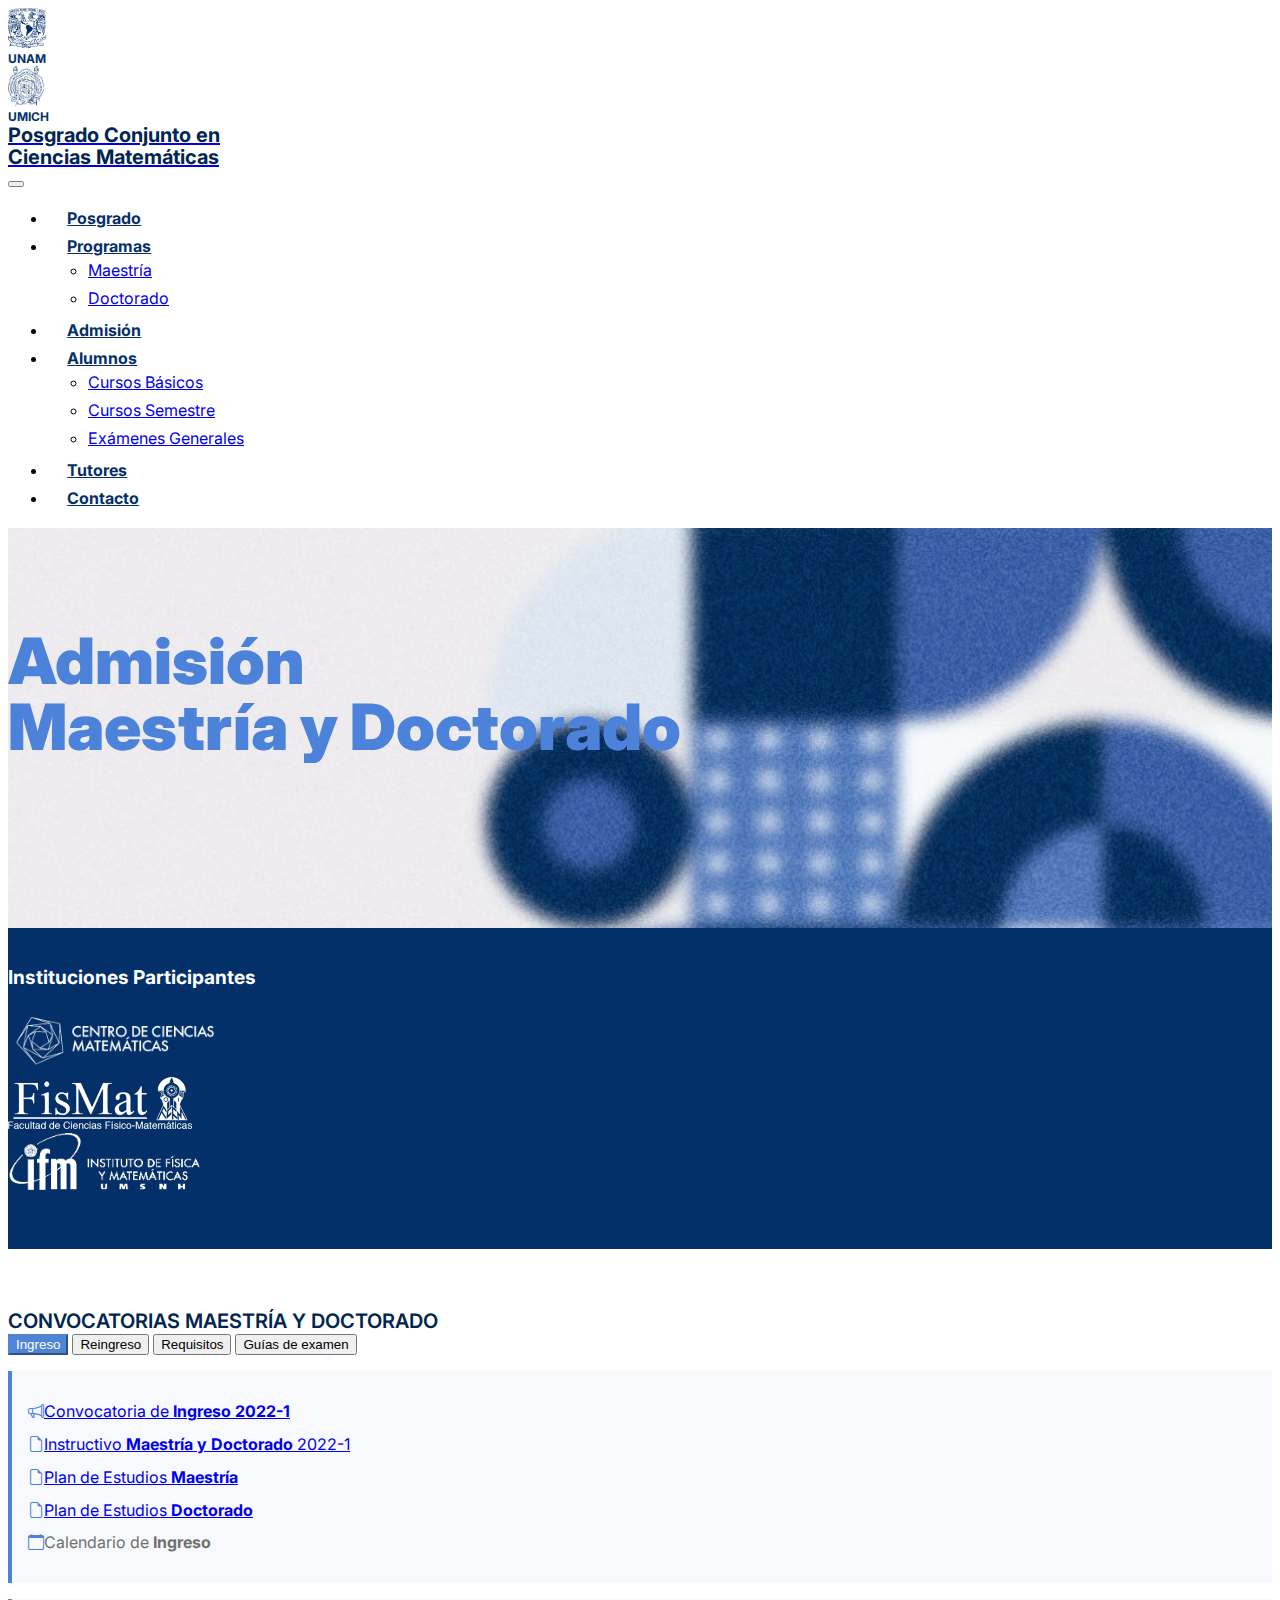
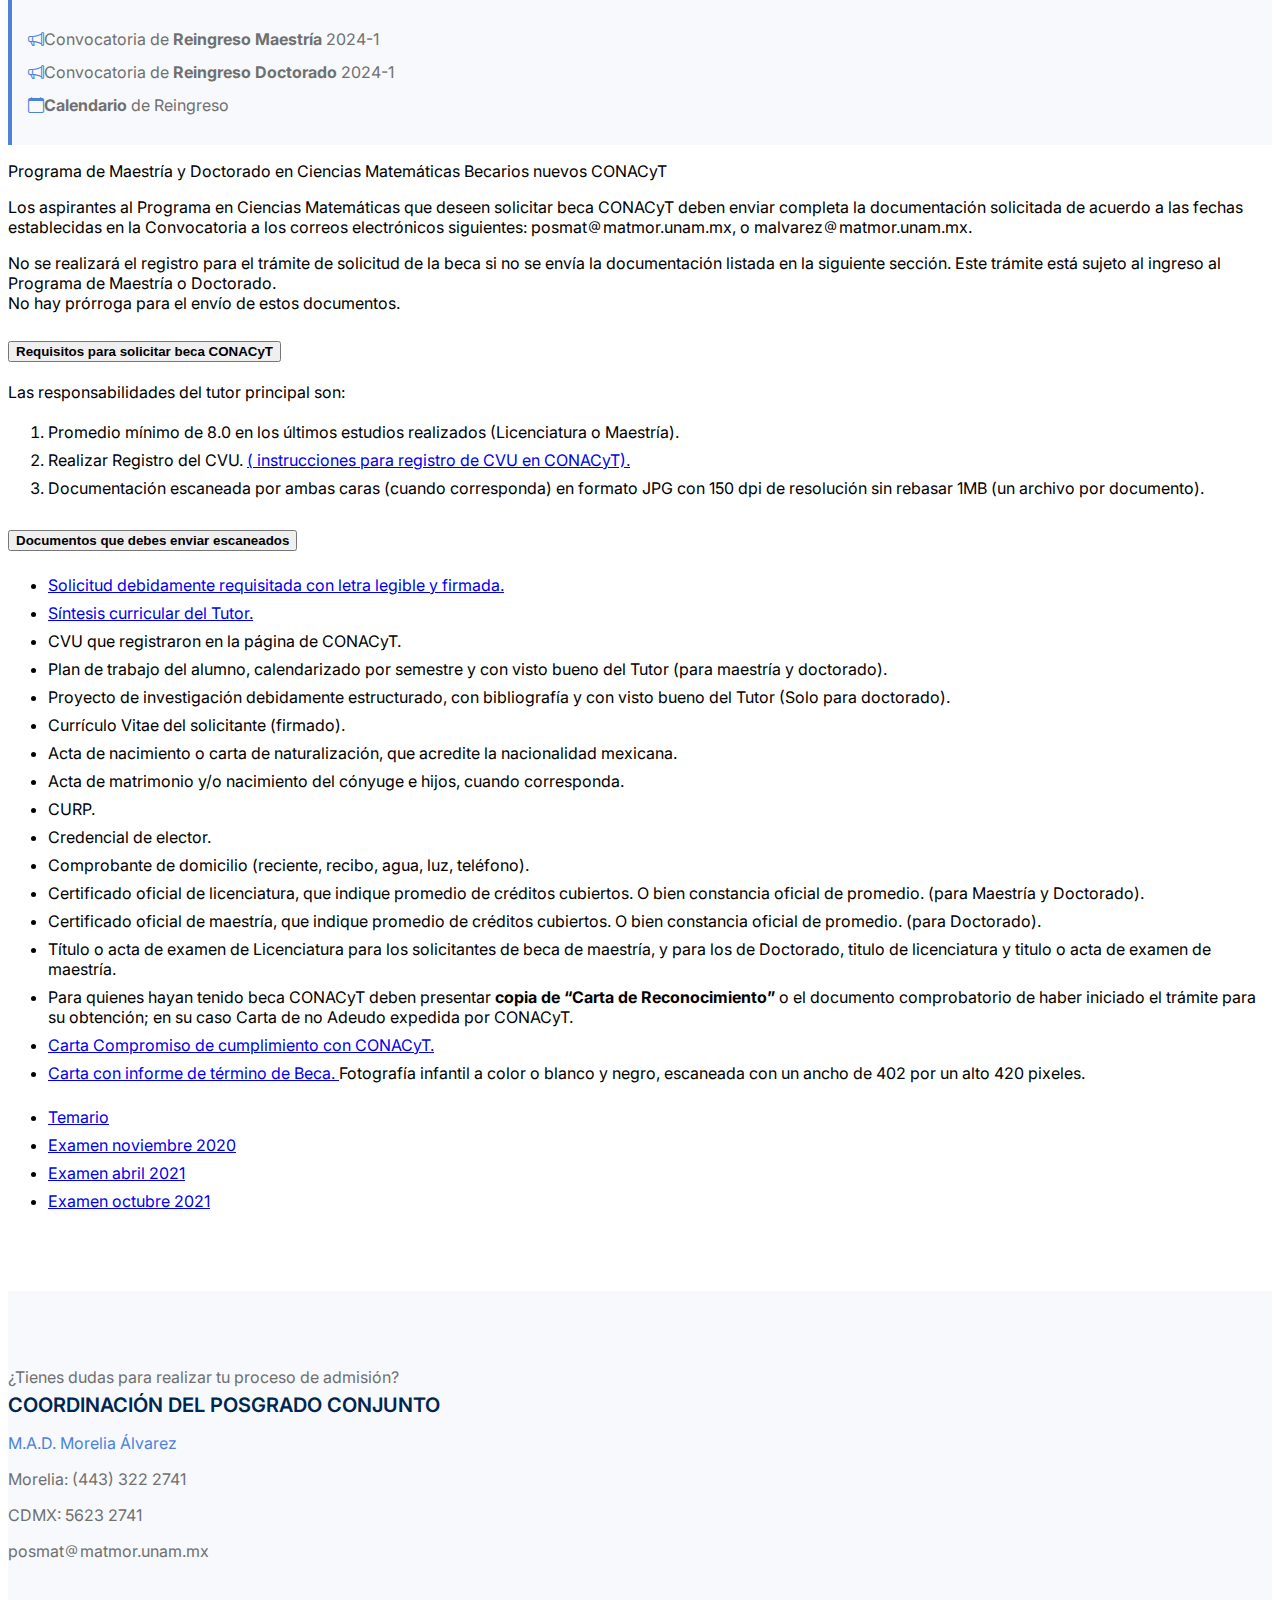
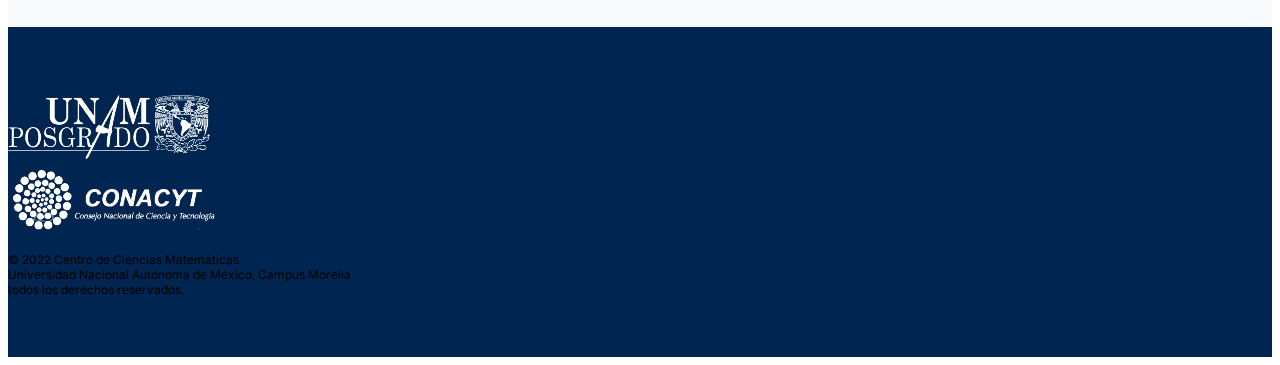
==== commit dfc536e3: "Mobile version" ====
--- a/admision.html
+++ b/admision.html
@@ -27,9 +27,10 @@
             </div>
             <div class="university-container d-flex align-items-center">
                 <a class="navbar-brand" href="index.html">
-                    <div class="brand-text">
+                    <div class="brand-text ms-2">
                         Posgrado Conjunto en<br>Ciencias Matemáticas
                     </div>
+                    <!--                    <img src="img/brand-text.png" alt="Posgrado Conjunto Ciencias Matemáticas">-->
                 </a>
             </div>
         </div>
@@ -49,10 +50,15 @@
                     </ul>
                 </li>
                 <li class="nav-item">
-                    <a class="nav-link active" href="admision.html">Admisión</a>
-                </li>
-                <li class="nav-item">
-                    <a class="nav-link" href="alumnos.html">Alumnos</a>
+                    <a class="nav-link" href="admision.html">Admisión</a>
+                </li>
+                <li class="nav-item dropdown">
+                    <a class="nav-link dropdown-toggle" id="navbarDropdownMenuAlumnos" role="button" data-bs-toggle="dropdown" aria-expanded="false" href="#">Alumnos</a>
+                    <ul class="dropdown-menu" aria-labelledby="navbarDropdownMenuAlumnos">
+                        <li><a class="dropdown-item" href="basicos.html">Cursos Básicos</a></li>
+                        <li><a class="dropdown-item" href="cursos.html">Cursos Semestre</a></li>
+                        <li><a class="dropdown-item" href="generales.html">Exámenes Generales</a></li>
+                    </ul>
                 </li>
                 <li class="nav-item">
                     <a class="nav-link" href="tutores.html">Tutores</a>
@@ -68,6 +74,7 @@
 <div class="hero-admision">
     <div class="container">
         <div class="hero-text-2 blue">Admisión</div>
+        <div class="hero-text-2 blue d-sm-none">Maestría y Doctorado</div>
     </div>
 </div>
 
--- a/css/ccm.css
+++ b/css/ccm.css
@@ -6,7 +6,7 @@
 }
 
 .hero-image {
-    background-image: url(../img/hero-mobile.jpg);
+    background-image: url(../img/banner-pccm-mobile.png);
     height: 300px;
     background-position: center;
     background-repeat: no-repeat;
@@ -17,7 +17,7 @@
 
 .hero-text {
     color: #ffffff;
-    font-weight: 300;
+    font-weight: 900;
     font-size: 32px;
     line-height: 34px;
 }
@@ -28,8 +28,9 @@
 
 .hero-lugar {
     color: #ffffff;
-    font-weight: bold;
+    font-weight: 300;
     margin-top: 1rem;
+    font-size: .8rem;
 }
 
 .ccm-participantes {
@@ -50,6 +51,10 @@
 
 .participante {
     max-height: 60px;
+}
+
+.ipart:hover {
+    transform: scale(1.2);
 }
 
 h1 {
@@ -109,11 +114,11 @@
 }
 
 .purple {
-    color: #806DEC;
+    color: #806DEC!important;
 }
 
 .blue {
-    color: #4C82DA;
+    color: #4C82DA!important;
 }
 
 .blue-accent {
@@ -126,6 +131,17 @@
 
 .dark-blue {
     color: #022550;
+}
+
+.gray {
+    color: #707070!important;
+}
+
+.snp-text {
+    font-size: 18px;
+    font-weight: bold;
+    color: #3B66A5;
+
 }
 
 .convocatoria-card {
@@ -272,13 +288,13 @@
 }
 
 .hero-nosotros {
-    background-image: url("../img/banner-posgrado-mobil.png");
-    height: 300px;
+    background-image: url(../img/banner-posgrado-mobil.png);
+    height: 180px;
     background-position: center;
     background-repeat: no-repeat;
     background-size: cover;
     position: relative;
-    padding-top: 100px;
+    padding-top: 50px;
 }
 
 #nosotros-info {
@@ -345,8 +361,27 @@
 }
 
 .hero-maestria {
-    background-image: url("../img/maestria.png");
-    height: 350px;
+    background-image: url(../img/banner-maestria-mobil.png);
+    height: 250px;
+    background-position: center;
+    background-repeat: no-repeat;
+    background-size: cover;
+    position: relative;
+    padding-top: 30px;
+}
+
+.hero-text-2 {
+    color: #F9B82E;
+    font-size: 24px;
+    font-weight: 900;
+    line-height: 28px;
+}
+
+
+
+.hero-doctorado {
+    background-image: url("../img/hero-doctorado-mobile.png");
+    height: 300px;
     background-position: center;
     background-repeat: no-repeat;
     background-size: cover;
@@ -354,28 +389,18 @@
     padding-top: 48px;
 }
 
-.hero-doctorado {
-    background-image: url("../img/hero-doctorado-mobile.png");
-    height: 350px;
+.comision-correo {
+    color: #707070;
+}
+
+.hero-admision {
+    background-image: url(../img/banner-posgrado-mobil.png);
+    height: 180px;
     background-position: center;
     background-repeat: no-repeat;
     background-size: cover;
     position: relative;
-    padding-top: 48px;
-}
-
-.comision-correo {
-    color: #707070;
-}
-
-.hero-admision {
-    background-image: url(../img/hero-admision-mobile.png);
-    height: 350px;
-    background-position: center;
-    background-repeat: no-repeat;
-    background-size: cover;
-    position: relative;
-    padding-top: 64px;
+    padding-top: 50px;
 }
 
 #admission {
@@ -415,6 +440,16 @@
     color: #ffffff;
     background-color: #4F84D7;
     border-color: #4F84D7;
+}
+
+.hero-tutores {
+    background-image: url(../img/banner-posgrado-mobil.png);
+    height: 180px;
+    background-position: center;
+    background-repeat: no-repeat;
+    background-size: cover;
+    position: relative;
+    padding-top: 50px;
 }
 
 @media (min-width: 576px) {
@@ -685,6 +720,16 @@
         color: #FFC107;
     }
 
+    .hero-admision {
+        background-image: url("../img/BANNER_TUTORES.png");
+        height: 300px;
+        background-position: center;
+        background-repeat: no-repeat;
+        background-size: cover;
+        position: relative;
+        padding-top: 100px;
+    }
+
     .hero-tutores {
         background-image: url("../img/BANNER_TUTORES.png");
         height: 300px;
@@ -694,16 +739,6 @@
         position: relative;
         padding-top: 100px;
     }
-
-    .hero-admision {
-        background-image: url("../img/BANNER_TUTORES.png");
-        height: 300px;
-        background-position: center;
-        background-repeat: no-repeat;
-        background-size: cover;
-        position: relative;
-        padding-top: 100px;
-    }
 }
 
 @media (min-width: 768px) and (max-width: 1199.98px) {
@@ -785,16 +820,6 @@
 }
 
 /* Tutores */
-
-.hero-tutores {
-    background-image: url("../img/BANNER_TUTORES.png");
-    height: 300px;
-    background-position: center;
-    background-repeat: no-repeat;
-    background-size: cover;
-    position: relative;
-    padding-top: 100px;
-}
 
 #objetivos {
     background-color: #ffffff;
